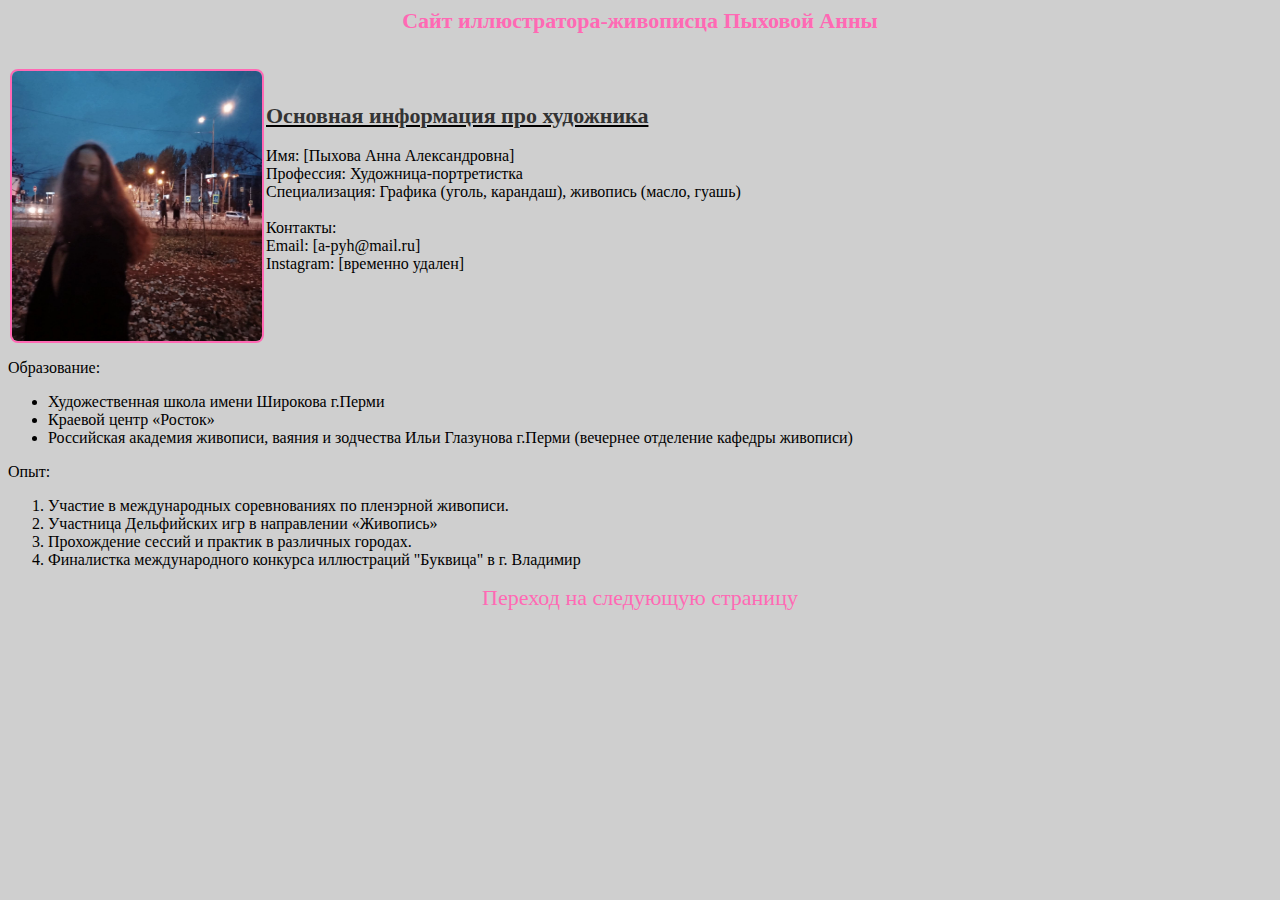
==== index.html @ c04e13e3 "Update and rename 1str.html to index.html" ====
<html>
<head>
    <title>Портфолио Пыховой Анны</title>
    <link rel="stylesheet" href="style.css">

</head>
<body >
    <h1 align="center">Сайт иллюстратора-живописца Пыховой Анны</h1>
    <br>
    <a href="index.html">
        <img align="left" alt="картинку_съела_кошка" border="2" hspace="2" vspace="2" src="1.jpg" width="250" height="270">
    </a>
    <br>
    <u>
       <left>
            <h2>Основная информация про художника</h2>
    </u>
    <p>
        Имя: [Пыхова Анна Александровна]<br>
        Профессия: Художница-портретистка<br>
        Специализация: Графика (уголь, карандаш), живопись (масло, гуашь)<br>
       <br>
        Контакты:<br>
        Email: [a-pyh@mail.ru]<br>
        Instagram: [временно удален]<br>

    </p>
	<br><br><br>
	<p>Образование:</p>
    <ul>
        <li>Художественная школа имени Широкова г.Перми</li>
        <li>Краевой центр «Росток»</li>
        <li>Российская академия живописи, ваяния и зодчества Ильи Глазунова г.Перми (вечернее отделение кафедры живописи)</li>
    </ul>

    <p>Опыт:</p>
    <ol>
        <li>Участие в международных соревнованиях по пленэрной живописи.</li>
        <li>Участница Дельфийских игр в направлении «Живопись»</li>
        <li>Прохождение сессий и практик в различных городах.</li>
	<li>Финалистка международного конкурса иллюстраций "Буквица" в г. Владимир</li>
    </ol>
	</left>

    <center>
        <a href="2str.html">Переход на следующую страницу</a>
    </center>
</body>
</html>
---- style.css ----
body {	
	background-color: #cfcfcf;
	font-family:  times new roman, sans-serif;
	bgcolor=blue;
}
h1 {
	color: #FF69B4;
	font-size: 22px;
	face=Times New Roman;
}
h2 {
	color: #333;
	font-size: 22px;
	face=Times New Roman;
}

img {
	border-radius: 8px;
}

a {	
	color: #FF69B4;
	text-decoration: none;
	font-size: 22px;
	face=Times New Roman;

}
a:hover {
    text-decoration: underline;
}
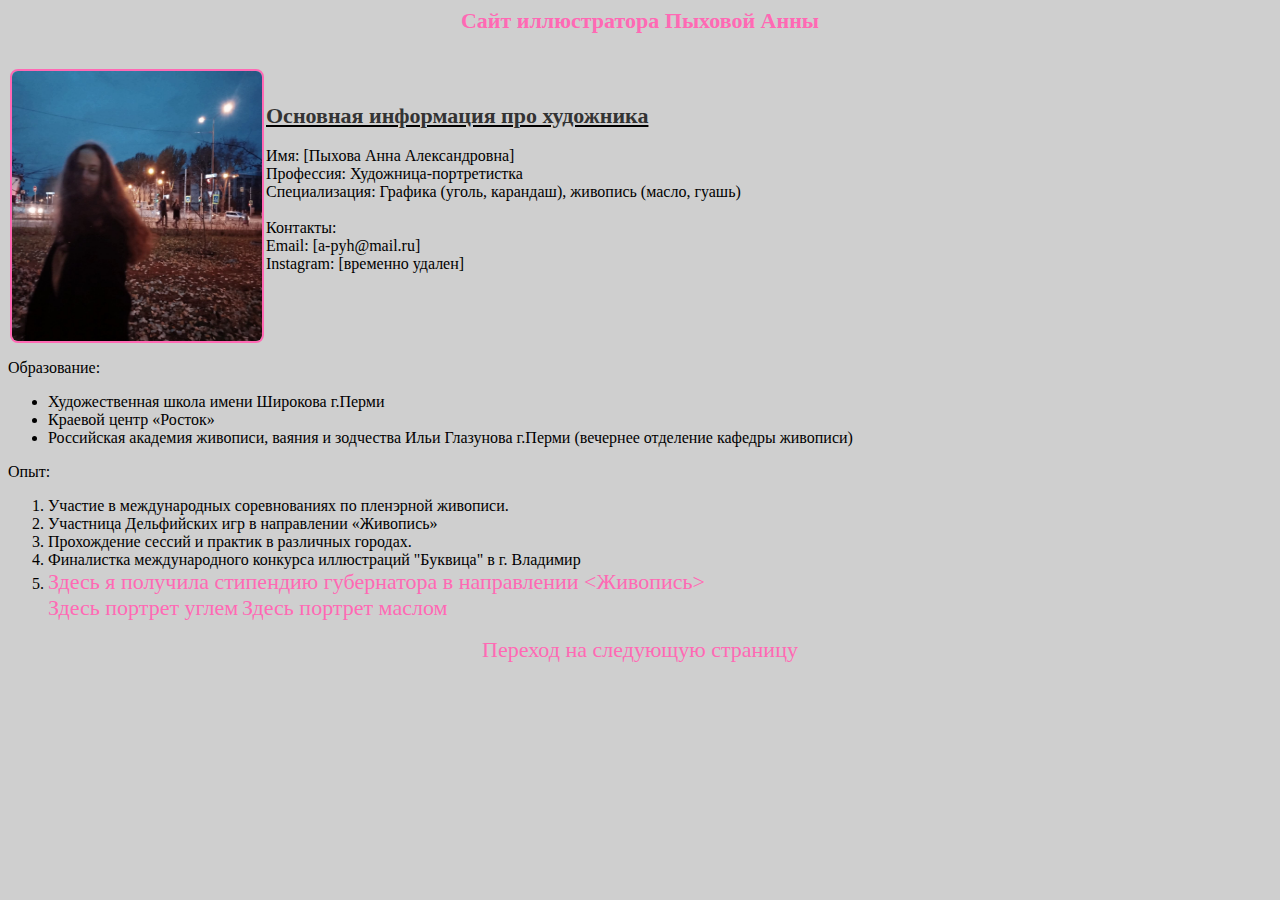
==== commit 9d537fa7: "Update index.html" ====
--- a/index.html
+++ b/index.html
@@ -5,7 +5,7 @@
 
 </head>
 <body >
-    <h1 align="center">Сайт иллюстратора-живописца Пыховой Анны</h1>
+    <h1 align="center">Сайт иллюстратора Пыховой Анны</h1>
     <br>
     <a href="index.html">
         <img align="left" alt="картинку_съела_кошка" border="2" hspace="2" vspace="2" src="1.jpg" width="250" height="270">
@@ -39,6 +39,11 @@
         <li>Участница Дельфийских игр в направлении «Живопись»</li>
         <li>Прохождение сессий и практик в различных городах.</li>
 	<li>Финалистка международного конкурса иллюстраций "Буквица" в г. Владимир</li>
+	<li><a href="999.pdf">Здесь я получила стипендию губернатора в направлении <Живопись></a></li>
+	<a href="r2.jpg">Здесь портрет углем</a>
+	<a href="r11.jpg">Здесь портрет маслом</a>
+<BR>
+
     </ol>
 	</left>
 
